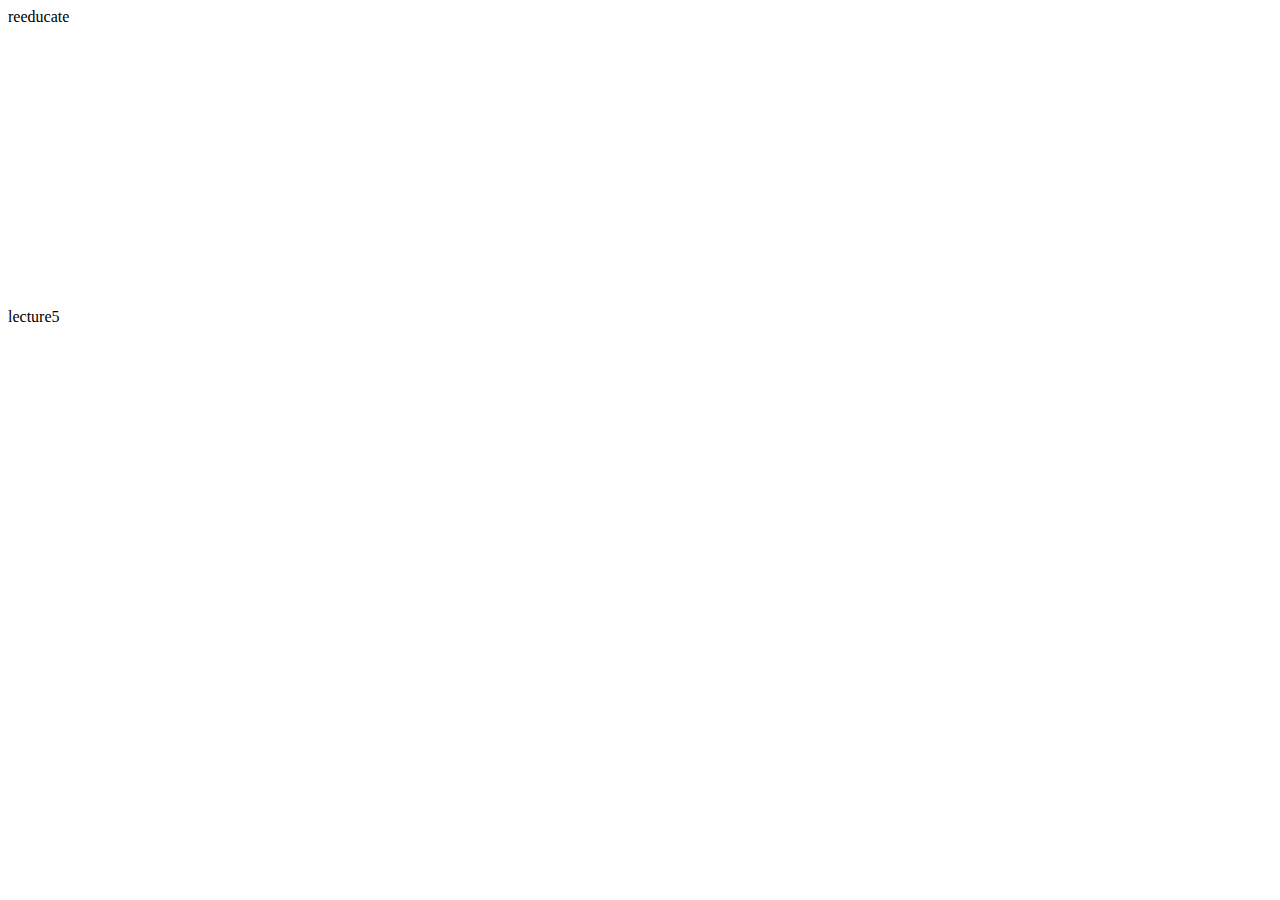
==== exercise1.html @ 16a2bdee "feat: upload files" ====
<!DOCTYPE html>
<html lang="en">
<head>
    <meta charset="UTF-8">
    <meta http-equiv="X-UA-Compatible" content="IE=edge">
    <meta name="viewport" content="width=device-width, initial-scale=1.0">
    <link rel="stylesheet" href="./exercise1.css">
    <title>exercise 1</title>
</head>
<body>
    <div>reeducate</div>
    <div>
        <div>lecture5</div>
    </div>
</body>
</html>
---- exercise1.css ----
div{
    width: 400px;
    height: 300px;
}
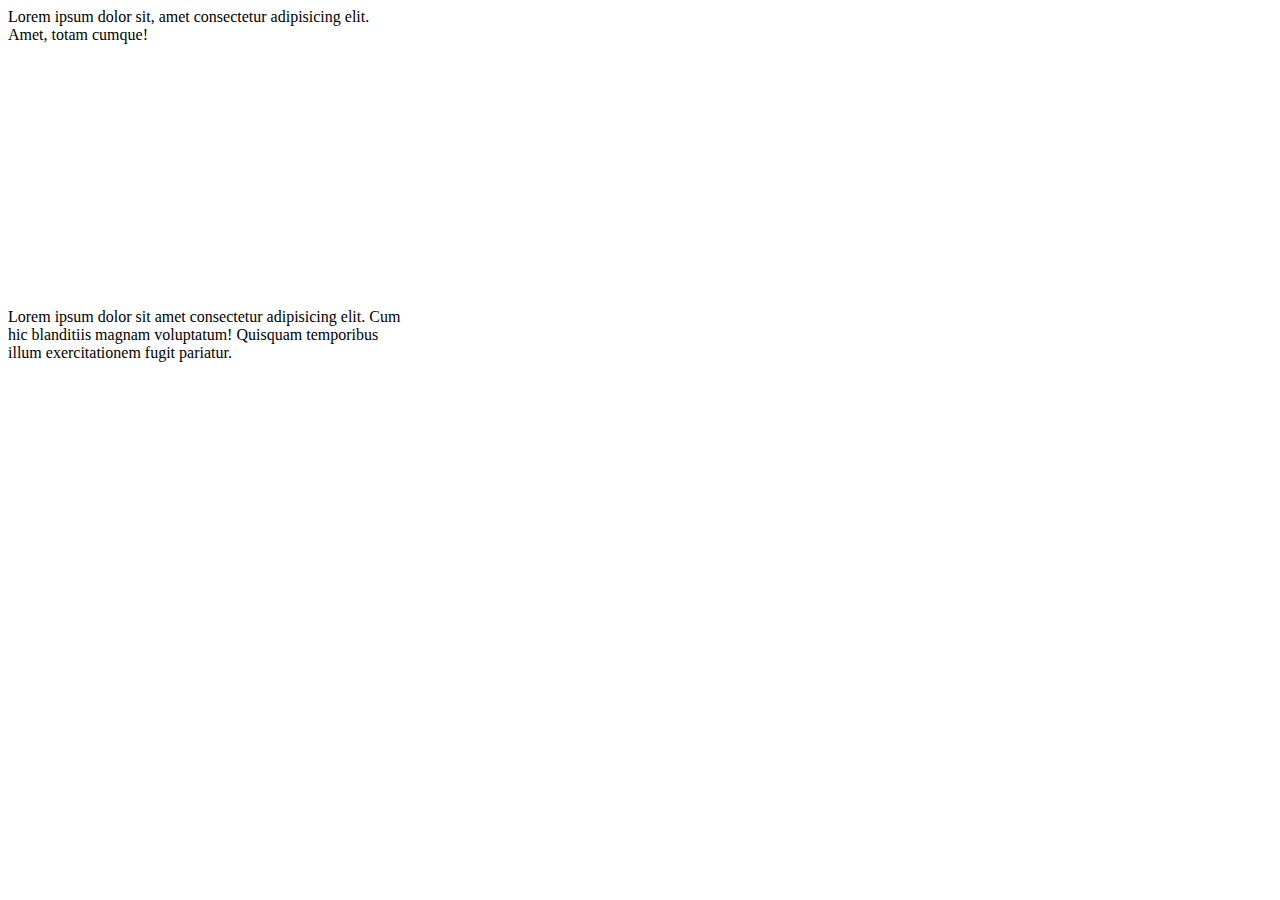
==== commit 905494c9: "initial commit" ====
--- a/exercise1.html
+++ b/exercise1.html
@@ -8,9 +8,9 @@
     <title>exercise 1</title>
 </head>
 <body>
-    <div>reeducate</div>
+    <div>Lorem ipsum dolor sit, amet consectetur adipisicing elit. Amet, totam cumque!</div>
     <div>
-        <div>lecture5</div>
+        <div>Lorem ipsum dolor sit amet consectetur adipisicing elit. Cum hic blanditiis magnam voluptatum! Quisquam temporibus illum exercitationem fugit pariatur.</div>
     </div>
 </body>
 </html>